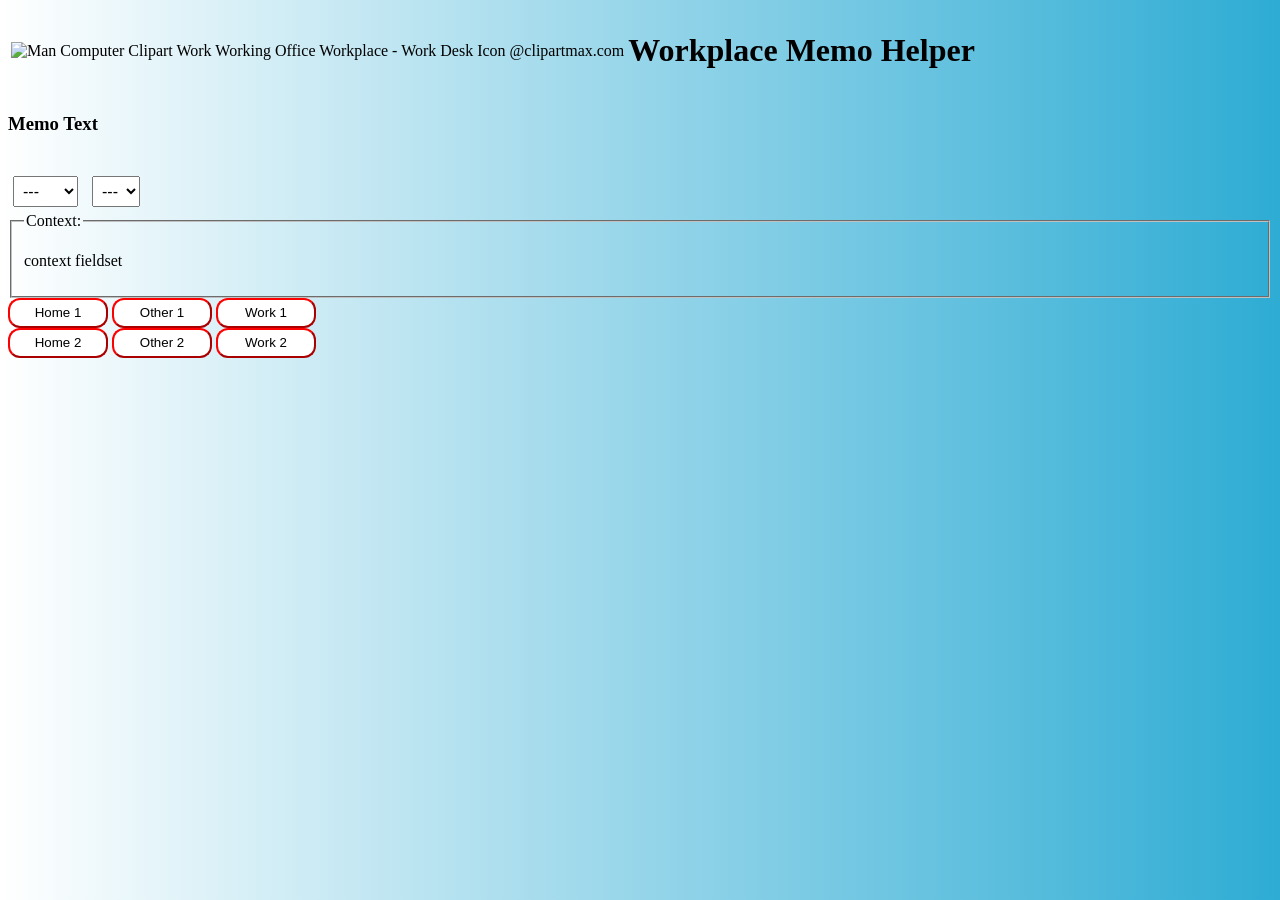
==== memoHelperPage.html @ e547d72f "Refactor context handling; update context population logic to use keys, enhance checkbox creation, a" ====
<!DOCTYPE html>
<html>
<head>
    <title>Omar's Workplace Memo Helper</title>
    <link rel="stylesheet" href="MemoHelperStyle.css">

    <script type="module">
        import { initializeDropdowns } from './memoDropdownCtrl.js';
        import { updateMemoText } from './memoTextCtrl.js';
        import { handleCopyButtonClick } from './copyBtnCtrl.js';
        import { initializeContextFieldset } from './contextCheckboxCtrl.js';


        // setting listeners

        window.addEventListener('DOMContentLoaded', () => {
            initializeDropdowns();
            initializeContextFieldset();

            document.addEventListener('change', (e) => {
                if (
                    e.target && (
                        ['ContactDropdown', 'EventDropdown'].includes(e.target.id) ||
                        (e.target.matches('input[type="checkbox"]') && e.target.closest('#ContextFieldset'))
                    )
                ) {
                    updateMemoText();
                }
            });

            document.querySelectorAll('button[data-copy-button]').forEach((button) => {
                // Pass the event so the handler can use event.currentTarget and avoid clicks on child nodes
                button.addEventListener('click', (e) => handleCopyButtonClick(e));
            });
        });
    </script>
</head>

<body>
    <table id="HeaderTbl">
        <td>
            <img src="https://www.clipartmax.com/png/small/4-40964_man-computer-clipart-work-working-office-workplace-work-desk-icon.png" alt="Man Computer Clipart Work Working Office Workplace - Work Desk Icon @clipartmax.com">
        </td>
        <td>
            <h1>Workplace Memo Helper</h1>
        </td>
    </table>

        
    <!-- Dropdowns for Contact, Event, Context, and Call -->
    <div id="MemoConfigurationTools">
        <h3><span id="MemoText">Memo Text</span></h3>
        <br>
        <select id="ContactDropdown" class="MemoDropdown"></select>
        <select id="EventDropdown" class="MemoDropdown"></select>
    </div>

    <fieldset id="ContextFieldset" class="fieldset">
    </fieldset>


    <!-- Buttons for copying memo text with different prefixes -->
    <div id="memoButtons">
        <div id="memoButtonsA">
            <button name="Home1" class="button" id="h1CopyButton" data-copy-button value="H1">Home 1</button>
            <button name="Other1" class="button" id="o1CopyButton" data-copy-button value="O1">Other 1</button>
            <button name="Work1" class="button" id="w1CopyButton" data-copy-button value="W1">Work 1</button>
        </div>
        <div id="memoButtonsB">
            <button name="Home2" class="button" id="h2CopyButton" data-copy-button value="H2">Home 2</button>
            <button name="Other2" class="button" id="o2CopyButton" data-copy-button value="O2">Other 2</button>
            <button name="Work2" class="button" id="w2CopyButton" data-copy-button value="W2">Work 2</button>
        </div>
    </div>
    <br>
</body>
</html>
---- MemoHelperStyle.css ----
body{
    background-color: lightskyblue;
    background-image: linear-gradient(90deg, white, #2eacd4);
    font-family: 'Times New Roman', Times, serif;
}

.button{
    background-color: white;
    width: 100px;
    height: 30px;
    border-color: red;
    border-radius: 12px;
}

.MemoDropdown {
    margin: 5px;
    padding: 5px;
    font-size: 16px;
}

.selectBox {
    position: relative;
}

.selectBox select {
    width: 100%;
    font-weight: bold;
}

.overSelect {
    position: absolute;
    left: 0;
    right: 0;
    top: 0;
    bottom: 0;
}

#contextCheckboxes {
    display: none;
    top: 100%;
    left: 0;
    z-index: 1000;
    min-width: 100%;
    border: 1px #8DF5E4 solid;
    background-color: white;
    padding: 10px;
    box-shadow: 0 8px 20px rgba(0, 0, 0, 0.18);
}

#contextCheckboxes label {
    display: block;
}

#contextCheckboxes label:hover {
    background-color: #4F615E;
    color: white;
    /* Added text color for better visibility */
}
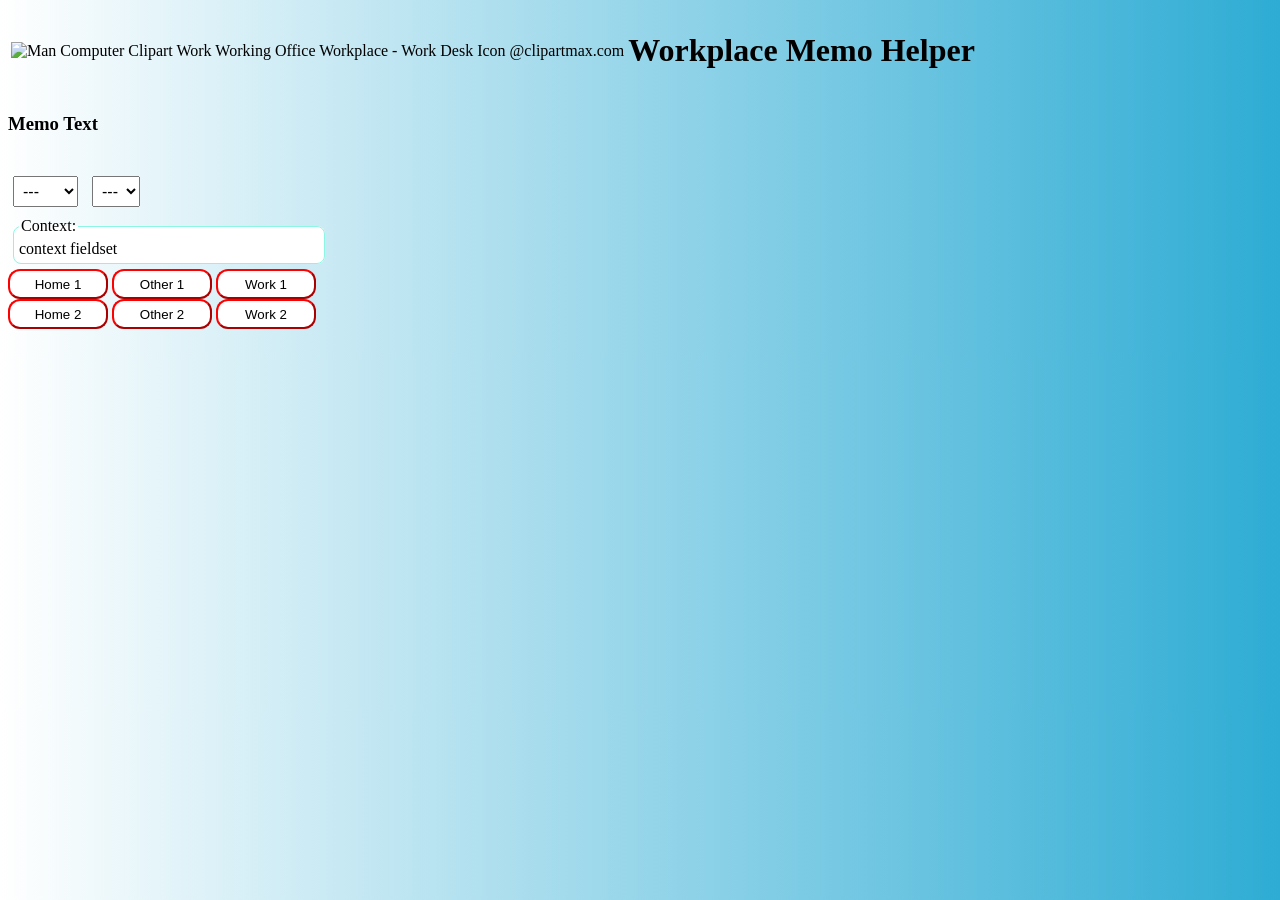
==== commit 3df6e25f: "Enhance context key handling; improve validation logic in handleContextKeyParameter, streamline cont" ====
--- a/memoHelperPage.html
+++ b/memoHelperPage.html
@@ -9,10 +9,12 @@
         import { updateMemoText } from './memoTextCtrl.js';
         import { handleCopyButtonClick } from './copyBtnCtrl.js';
         import { initializeContextFieldset } from './contextCheckboxCtrl.js';
+        import { MemoBuilder } from './memoBuilder.js';
+
+        let pageMemoBuilder = new MemoBuilder();
 
 
         // setting listeners
-
         window.addEventListener('DOMContentLoaded', () => {
             initializeDropdowns();
             initializeContextFieldset();
--- a/MemoHelperStyle.css
+++ b/MemoHelperStyle.css
@@ -55,4 +55,14 @@
     background-color: #4F615E;
     color: white;
     /* Added text color for better visibility */
+}
+
+#ContextFieldset {
+    margin: 5px;
+    padding: 5px;
+    font-size: 16px;
+    border: 1px solid #8DF5E4;
+    border-radius: 8px;
+    background-color: white;
+    width: 300px;
 }
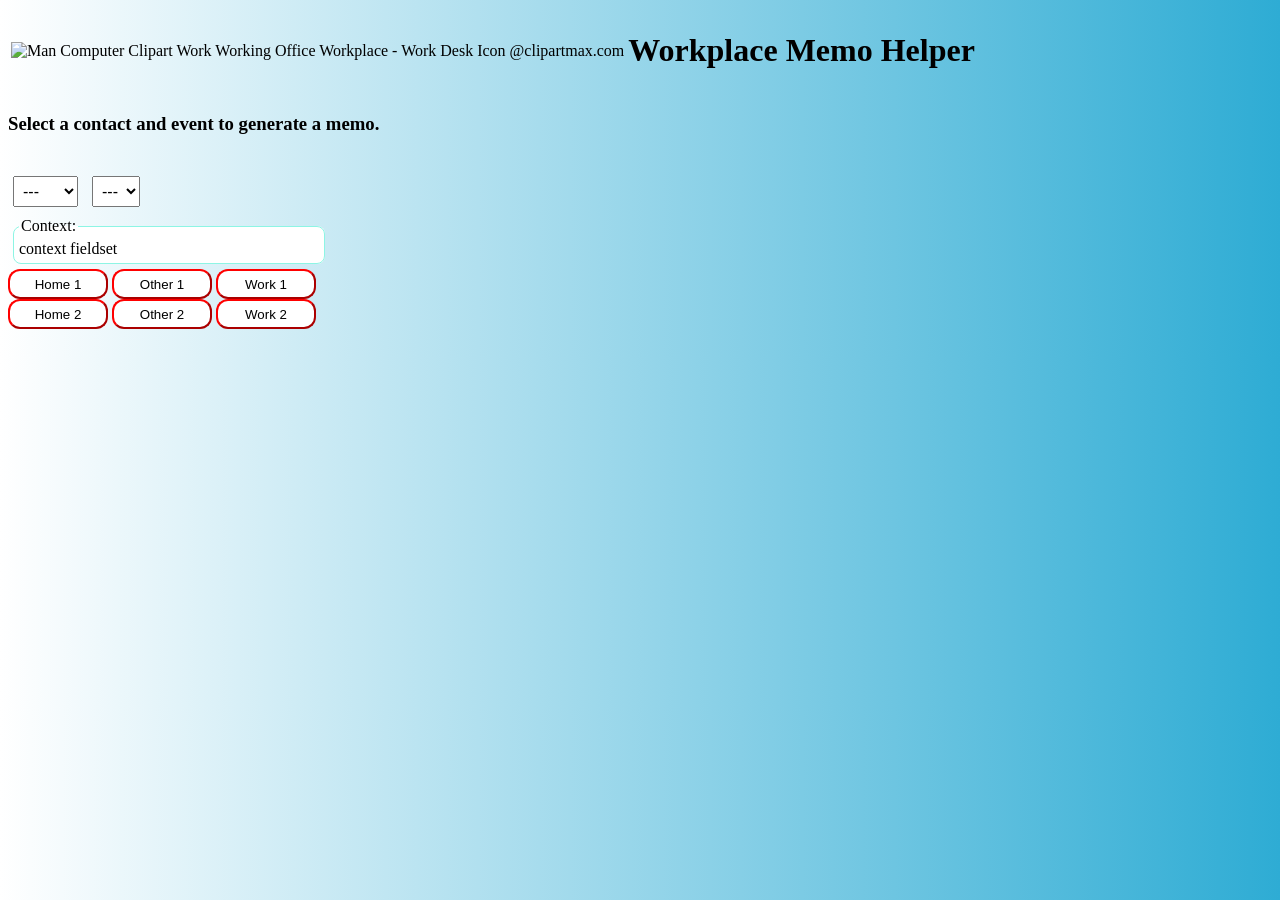
==== commit 0613b2d0: "Refactor memo builder integration; rename updateMemoBuilder to updateSharedMemoBuilder, enhance vali" ====
--- a/memoHelperPage.html
+++ b/memoHelperPage.html
@@ -6,27 +6,34 @@
 
     <script type="module">
         import { initializeDropdowns } from './memoDropdownCtrl.js';
-        import { updateMemoText } from './memoTextCtrl.js';
+        import { updateMemoText, initializeMemoText } from './memoTextCtrl.js';
+        import { updateSharedMemoBuilder as contextUpdateMB} from './contextCheckboxCtrl.js';
+        import { updateSharedMemoBuilder as dropdownUpdateMB} from './memoDropdownCtrl.js';
         import { handleCopyButtonClick } from './copyBtnCtrl.js';
         import { initializeContextFieldset } from './contextCheckboxCtrl.js';
         import { MemoBuilder } from './memoBuilder.js';
 
-        let pageMemoBuilder = new MemoBuilder();
+        let sharedMemoBuilder = new MemoBuilder();
 
 
         // setting listeners
         window.addEventListener('DOMContentLoaded', () => {
             initializeDropdowns();
             initializeContextFieldset();
+            initializeMemoText();
 
             document.addEventListener('change', (e) => {
                 if (
-                    e.target && (
-                        ['ContactDropdown', 'EventDropdown'].includes(e.target.id) ||
-                        (e.target.matches('input[type="checkbox"]') && e.target.closest('#ContextFieldset'))
-                    )
+                    e.target && (['ContactDropdown', 'EventDropdown'].includes(e.target.id))
                 ) {
-                    updateMemoText();
+                    dropdownUpdateMB(sharedMemoBuilder);
+                    updateMemoText(sharedMemoBuilder);
+                }
+                if (
+                    e.target && ((e.target.matches('input[type="checkbox"]') && e.target.closest('#ContextFieldset')))
+                ) {
+                    contextUpdateMB(sharedMemoBuilder);
+                    updateMemoText(sharedMemoBuilder);
                 }
             });
 
